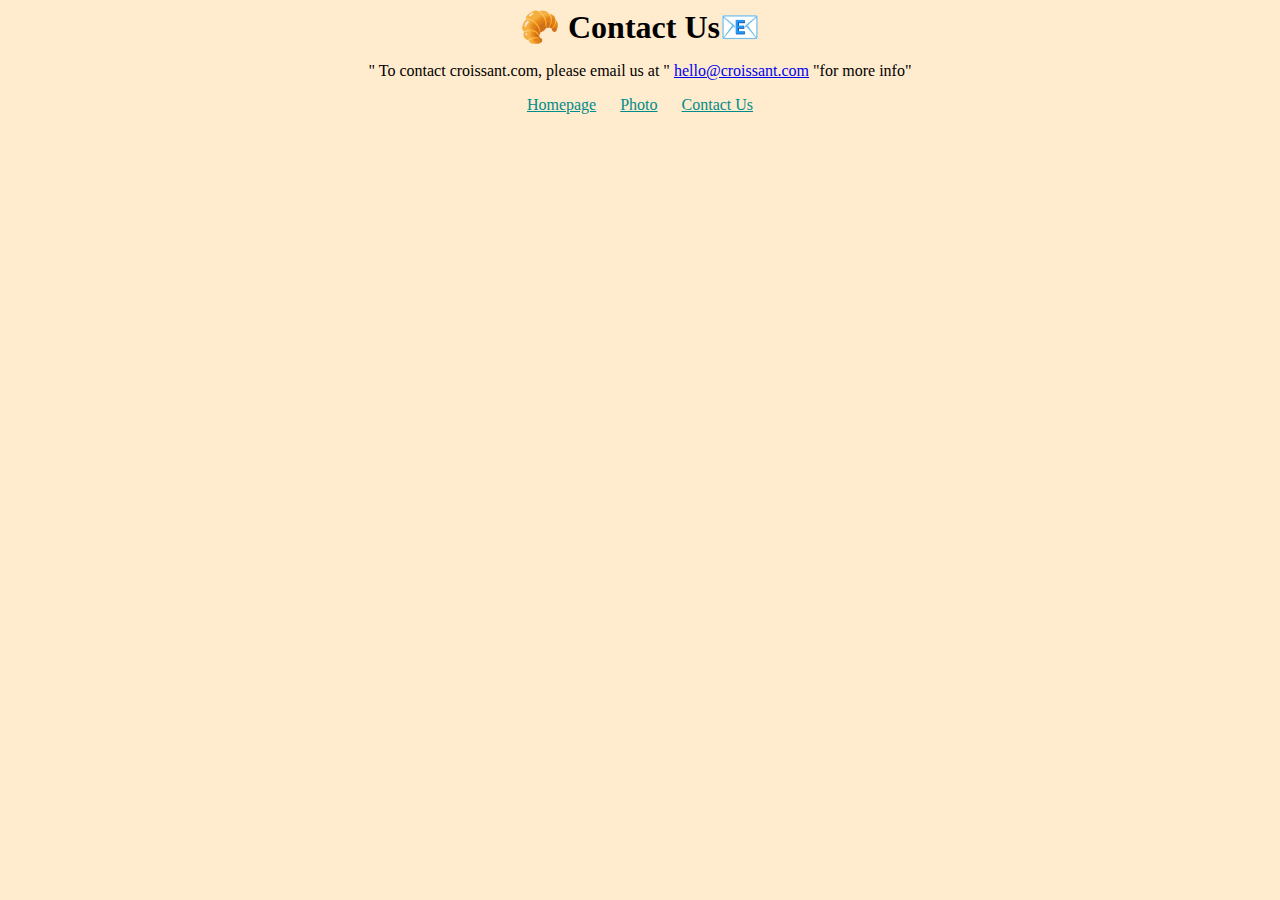
==== contact.html @ fae81318 "Created file structures CSS" ====
<!DOCTYPE html>
<html lang="en">
  <head>
    <meta charset="UTF-8" />
    <meta http-equiv="X-UA-Compatible" content="IE=edge" />
    <meta name="viewport" content="width=device-width, initial-scale=1.0" />
    <title>Contact Us</title>
    <link rel="stylesheet" href="/css/styles.css" />
  </head>
  <body>
    <h1>🥐 Contact Us📧</h1>
    <p>
      " To contact croissant.com, please email us at "
      <a href="mailto:hello@croissant.com" title="contact us by email"
        >hello@croissant.com</a
      >
      "for more info"
    </p>
    <footer>
      <a href="/" title="Home">Homepage</a>
      <a href="/photo.html" title="Croissant photo">Photo</a>
      <a href="contact.html" title="Contact Croissant.com">Contact Us</a>
    </footer>
  </body>
</html>
---- css/styles.css ----
body {
  background-color: blanchedalmond;
}

h1 {
  text-align: center;
  padding: auto;
  margin: 0 auto;
}

p {
  text-align: center;
}

footer a {
  color: darkcyan;
  margin: 10px;
}

footer {
  text-align: center;
}

.yummy-photo {
  display: block;
  max-width: 100%;
  border-radius: 10px;
  margin: 30px auto;
}
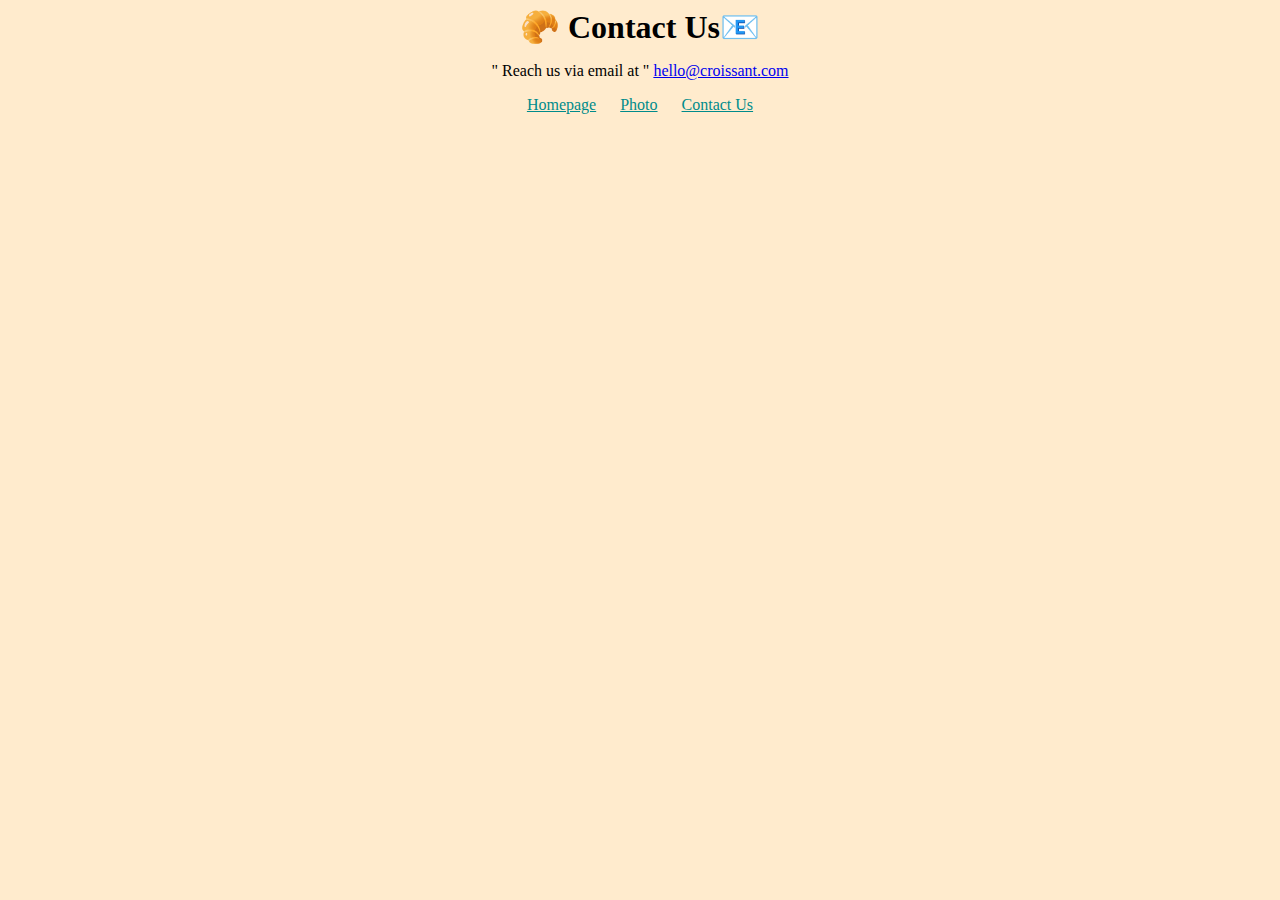
==== commit 20565fe5: "changes made to make the site SEO friendly" ====
--- a/contact.html
+++ b/contact.html
@@ -5,16 +5,19 @@
     <meta http-equiv="X-UA-Compatible" content="IE=edge" />
     <meta name="viewport" content="width=device-width, initial-scale=1.0" />
     <title>Contact Us</title>
+    <meta
+      name="Contacting Point"
+      content="Croissant online order for fast delivery"
+    />
     <link rel="stylesheet" href="/css/styles.css" />
   </head>
   <body>
     <h1>🥐 Contact Us📧</h1>
     <p>
-      " To contact croissant.com, please email us at "
-      <a href="mailto:hello@croissant.com" title="contact us by email"
+      " Reach us via email at "
+      <a href="mailto:hello@croissant.com" title="point of contact by email"
         >hello@croissant.com</a
       >
-      "for more info"
     </p>
     <footer>
       <a href="/" title="Home">Homepage</a>
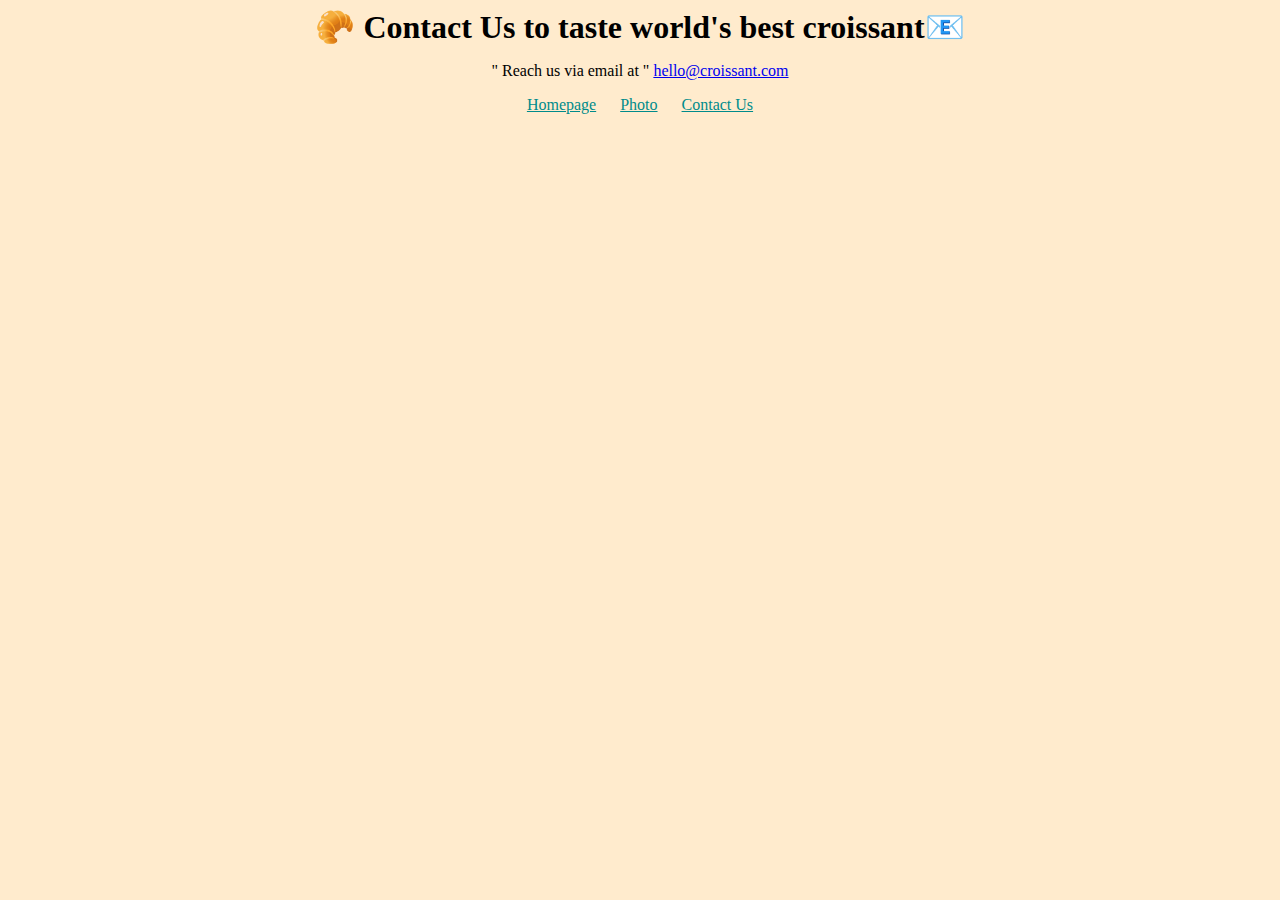
==== commit 1c1215b0: "increased the length of the titles" ====
--- a/contact.html
+++ b/contact.html
@@ -2,17 +2,17 @@
 <html lang="en">
   <head>
     <meta charset="UTF-8" />
+    <meta
+      name="Contacting Point"
+      content="Croissant online order for fast delivery in the Hague"
+    />
     <meta http-equiv="X-UA-Compatible" content="IE=edge" />
     <meta name="viewport" content="width=device-width, initial-scale=1.0" />
     <title>Contact Us</title>
-    <meta
-      name="Contacting Point"
-      content="Croissant online order for fast delivery"
-    />
     <link rel="stylesheet" href="/css/styles.css" />
   </head>
   <body>
-    <h1>🥐 Contact Us📧</h1>
+    <h1>🥐 Contact Us to taste world's best croissant📧</h1>
     <p>
       " Reach us via email at "
       <a href="mailto:hello@croissant.com" title="point of contact by email"
